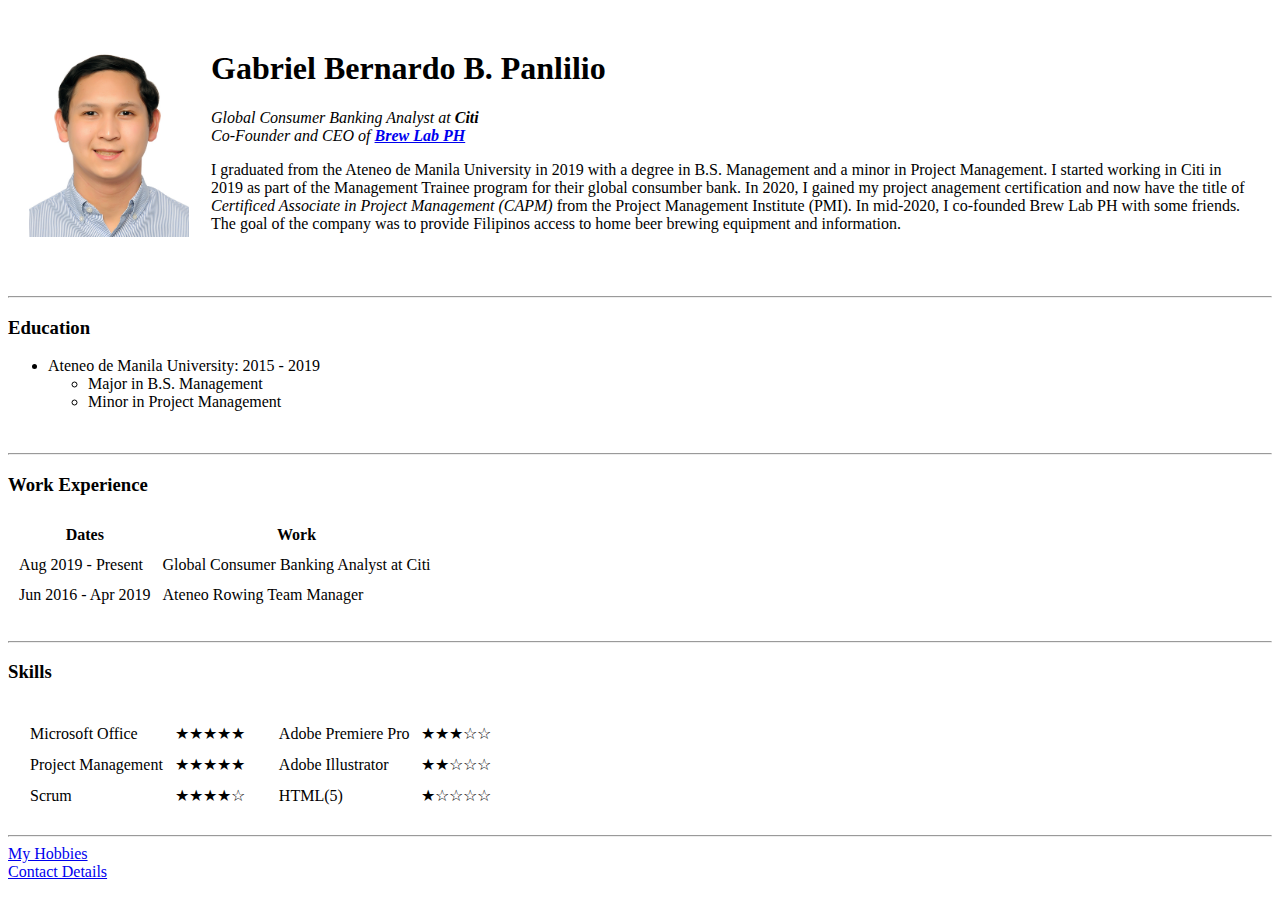
==== index.html @ 65769d30 "Add files via upload" ====
<!DOCTYPE html>
<html lang="en" dir="ltr">

<head>
  <meta charset="utf-8">
  <title>Gb's Personal Site</title>
</head>

<body>
  <table cellspacing="20">
    <tr>
      <td><img src="Gb.jpg" alt="Gb profile picture" width="160" height="200"></td>
      <td>
        <h1>Gabriel Bernardo B. Panlilio</h1>
        <p>
          <em>Global Consumer Banking Analyst at <strong>Citi</strong></em>
          <br>
          <em>Co-Founder and CEO of <strong><a href="https://brewlab.ph/">Brew Lab PH</a></strong></em>
        </p>
        <p>
          I graduated from the Ateneo de Manila University in 2019 with a degree in B.S. Management and a minor in Project Management.
          I started working in Citi in 2019 as part of the Management Trainee program for their global consumber bank. In 2020, I gained
          my project anagement certification and now have the title of <em>Certificed Associate in Project Management (CAPM)</em> from
          the Project Management Institute (PMI). In mid-2020, I co-founded Brew Lab PH with some friends. The goal of the company was to
          provide Filipinos access to home beer brewing equipment and information.
        </p>
      </td>
    </tr>
  </table>
  <br>
  <hr>
  <h3>Education</h3>
  <ul>
    <li>Ateneo de Manila University: 2015 - 2019</li>
    <ul>
      <li>Major in B.S. Management</li>
      <li>Minor in Project Management</li>
    </ul>
  </ul>
  <br>
  <hr>
  <h3>Work Experience</h3>
  <table cellspacing="10">
    <thead>
      <tr>
        <th>Dates</th>
        <th>Work</th>
      </tr>
    </thead>
    <tbody>
      <tr>
        <td>Aug 2019 - Present</td>
        <td>Global Consumer Banking Analyst at Citi</td>
      </tr>
      <tr>
        <td>Jun 2016 - Apr 2019</td>
        <td>Ateneo Rowing Team Manager</td>
      </tr>
    </tbody>
  </table>
  <br>
  <hr>
  <h3>Skills</h3>
  <table cellspacing="10">
    <tr>
      <td>
        <table cellspacing ="10">
          <tr>
            <td>Microsoft Office</td>
            <td>★★★★★</td>
          </tr>
          <tr>
            <td>Project Management</td>
            <td>★★★★★</td>
          </tr>
          <tr>
            <td>Scrum</td>
            <td>★★★★☆</td>
          </tr>
        </table>
      </td>
      <td>
        <table cellspacing ="10">
          <tr>
            <td>Adobe Premiere Pro</td>
            <td>★★★☆☆</td>
          </tr>
          <tr>
            <td>Adobe Illustrator</td>
            <td>★★☆☆☆</td>
          </tr>
          <tr>
            <td>HTML(5)</td>
            <td>★☆☆☆☆</td>
          </tr>
        </table>
      </td>
    </tr>
  </table>
  <hr>
  <a href="hobbies.html">My Hobbies</a> <br>
  <a href="contactdetails.html">Contact Details</a>
</body>

</html>
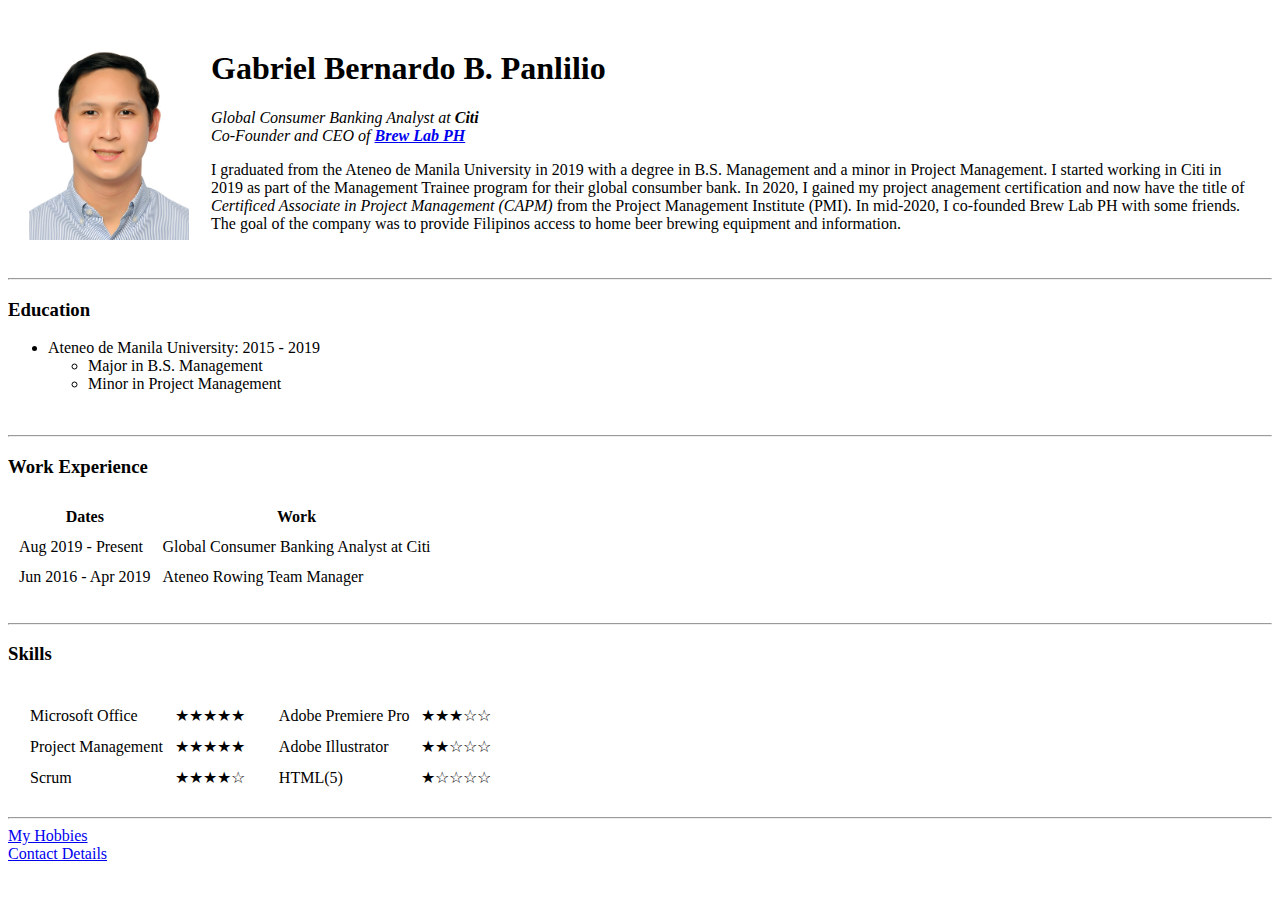
==== commit a8de4c6d: "Update index.html" ====
--- a/index.html
+++ b/index.html
@@ -4,12 +4,13 @@
 <head>
   <meta charset="utf-8">
   <title>Gb's Personal Site</title>
+  <link rel="stylesheet" href="css/styles.css">
 </head>
 
 <body>
   <table cellspacing="20">
     <tr>
-      <td><img src="Gb.jpg" alt="Gb profile picture" width="160" height="200"></td>
+      <td><img src="Gb.jpg" alt="Gb profile picture" height:"200" width="160"></td>
       <td>
         <h1>Gabriel Bernardo B. Panlilio</h1>
         <p>
@@ -27,7 +28,6 @@
       </td>
     </tr>
   </table>
-  <br>
   <hr>
   <h3>Education</h3>
   <ul>
@@ -64,7 +64,7 @@
   <table cellspacing="10">
     <tr>
       <td>
-        <table cellspacing ="10">
+        <table cellspacing="10">
           <tr>
             <td>Microsoft Office</td>
             <td>★★★★★</td>
@@ -80,7 +80,7 @@
         </table>
       </td>
       <td>
-        <table cellspacing ="10">
+        <table cellspacing="10">
           <tr>
             <td>Adobe Premiere Pro</td>
             <td>★★★☆☆</td>
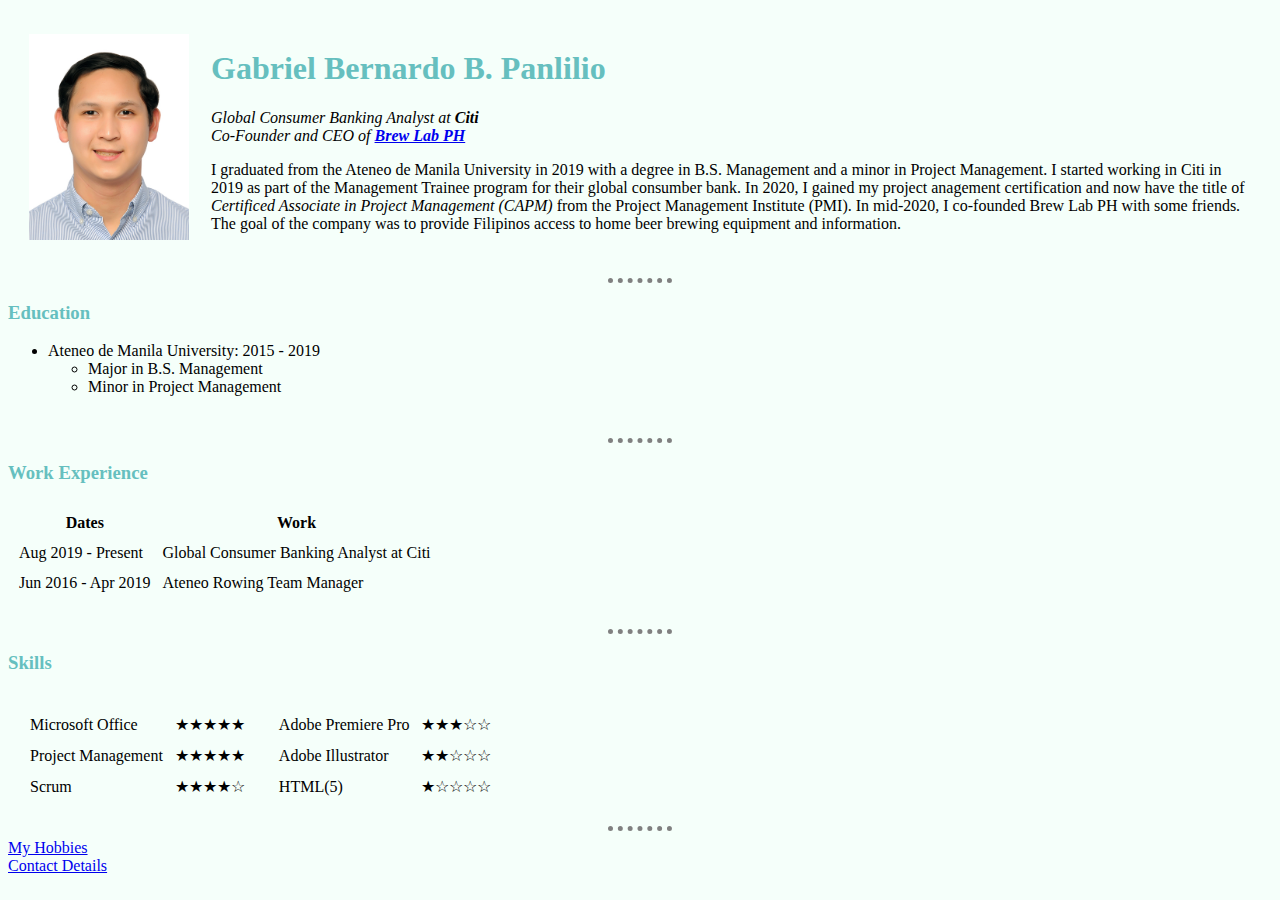
==== commit 731d5936: "Update index.html" ====
--- a/index.html
+++ b/index.html
@@ -4,7 +4,7 @@
 <head>
   <meta charset="utf-8">
   <title>Gb's Personal Site</title>
-  <link rel="stylesheet" href="css/styles.css">
+  <link rel="stylesheet" href="styles.css">
 </head>
 
 <body>
--- a/styles.css
+++ b/styles.css
@@ -0,0 +1,18 @@
+body {
+  background-color: mintcream;
+}
+
+hr {
+  width: 5%;
+  border: 5px dotted;
+  border-style: none none dotted;
+  border-color: grey
+}
+
+h1 {
+  color: #66BFBF;
+}
+
+h3 {
+  color: #66BFBF;
+}